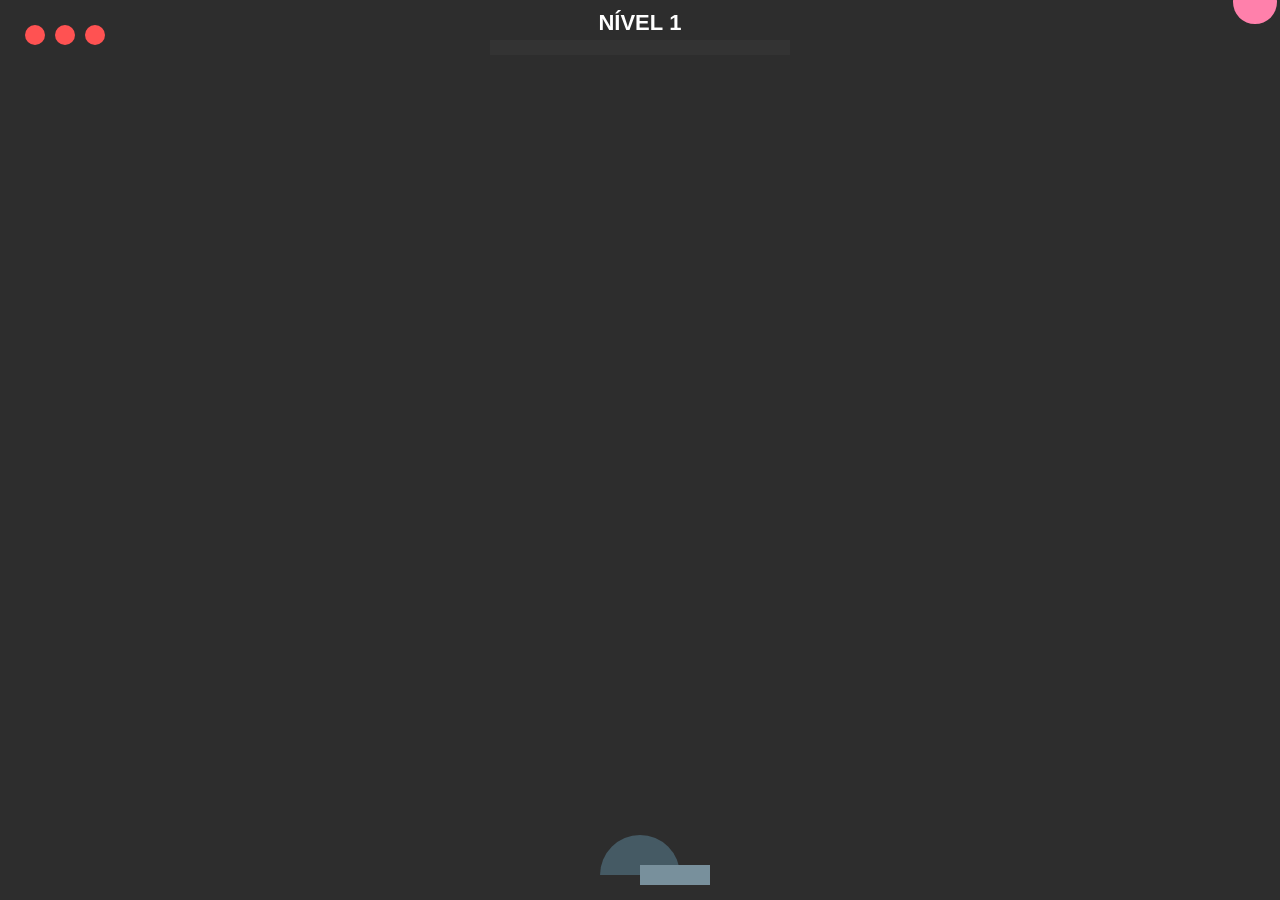
==== index.html @ fe00ee01 "Add files via upload" ====
<!DOCTYPE html>
<html lang="pt-BR">
<head>
    <meta charset="UTF-8">
    <meta name="viewport" content="width=device-width, initial-scale=1.0">
    <title>Final Angle</title>
    <link rel="stylesheet" href="style.css">
</head>
<body>
    <canvas id="gameCanvas"></canvas>
    
    <script src="script.js"></script>
</body>
</html>
---- style.css ----
body {
    margin: 0;
    padding: 0;
    background-color: #1a1a1a;
    overflow: hidden;
}

canvas {
    display: block;
    background-color: #2d2d2d; 
    cursor: crosshair; 
}
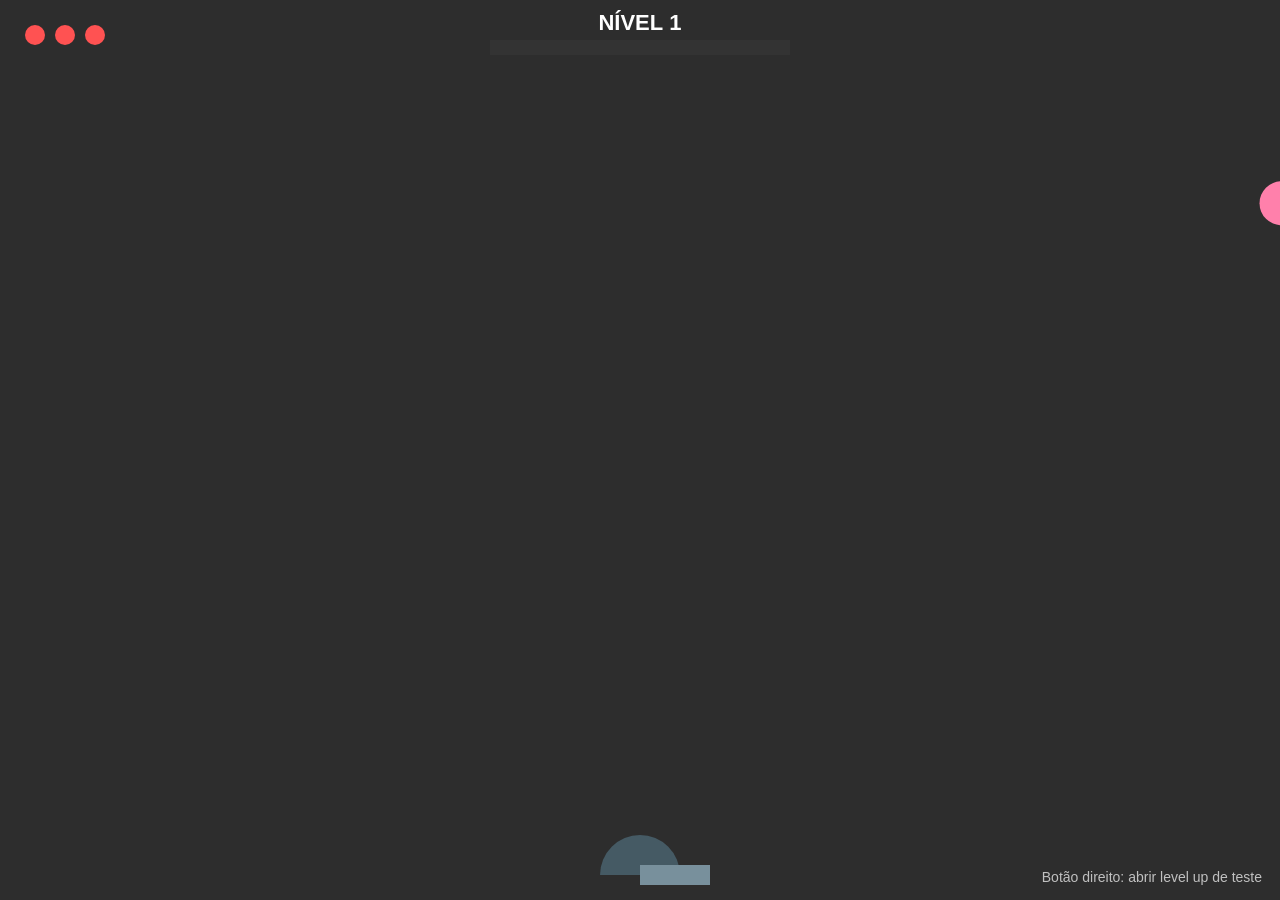
==== commit 8021e92d: "Boss Octogono adicionado, svg's e lvl up teste" ====
--- a/index.html
+++ b/index.html
@@ -1,14 +1,14 @@
-<!DOCTYPE html>
-<html lang="pt-BR">
-<head>
-    <meta charset="UTF-8">
-    <meta name="viewport" content="width=device-width, initial-scale=1.0">
-    <title>Final Angle</title>
-    <link rel="stylesheet" href="style.css">
-</head>
-<body>
-    <canvas id="gameCanvas"></canvas>
-    
-    <script src="script.js"></script>
-</body>
+<!DOCTYPE html>
+<html lang="pt-BR">
+<head>
+    <meta charset="UTF-8">
+    <meta name="viewport" content="width=device-width, initial-scale=1.0">
+    <title>Final Angle</title>
+    <link rel="stylesheet" href="style.css">
+</head>
+<body>
+    <canvas id="gameCanvas"></canvas>
+    
+    <script type="module" src="./js/game.js"></script>
+</body>
 </html>
--- a/style.css
+++ b/style.css
@@ -1,12 +1,12 @@
-body {
-    margin: 0;
-    padding: 0;
-    background-color: #1a1a1a;
-    overflow: hidden;
-}
-
-canvas {
-    display: block;
-    background-color: #2d2d2d; 
-    cursor: crosshair; 
+body {
+    margin: 0;
+    padding: 0;
+    background-color: #1a1a1a;
+    overflow: hidden;
+}
+
+canvas {
+    display: block;
+    background-color: #2d2d2d; 
+    cursor: crosshair; 
 }
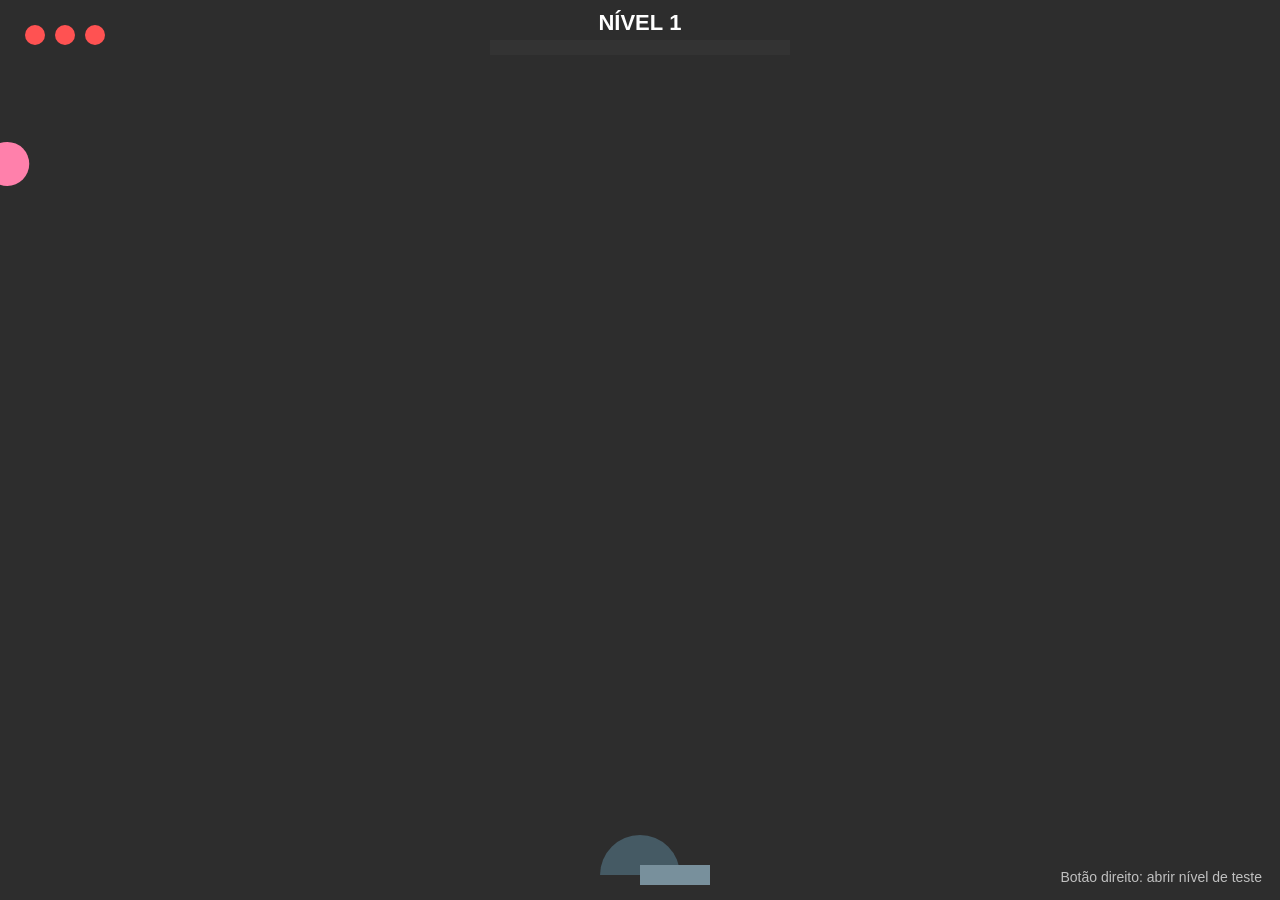
==== commit 0af3d32f: "Atualização no boss, dash e invencibilidade" ====
--- a/index.html
+++ b/index.html
@@ -8,7 +8,6 @@
 </head>
 <body>
     <canvas id="gameCanvas"></canvas>
-    
     <script type="module" src="./js/game.js"></script>
 </body>
-</html>+</html>
--- a/style.css
+++ b/style.css
@@ -1,12 +1,135 @@
-body {
-    margin: 0;
-    padding: 0;
-    background-color: #1a1a1a;
-    overflow: hidden;
-}
-
-canvas {
-    display: block;
-    background-color: #2d2d2d; 
-    cursor: crosshair; 
-}+body {
+    margin: 0;
+    padding: 0;
+    background-color: #1a1a1a;
+    overflow: hidden;
+    font-family: Arial, sans-serif;
+    color: #ffffff;
+}
+
+canvas {
+    display: block;
+    background-color: #2d2d2d;
+    cursor: crosshair;
+}
+
+.menu-overlay {
+    position: fixed;
+    inset: 0;
+    display: flex;
+    align-items: center;
+    justify-content: center;
+    background: rgba(8, 8, 12, 0.92);
+    z-index: 10;
+}
+
+.menu-card {
+    width: min(520px, 92%);
+    padding: 32px;
+    background: rgba(24, 28, 36, 0.98);
+    border: 1px solid rgba(0, 229, 255, 0.35);
+    border-radius: 20px;
+    text-align: center;
+    box-shadow: 0 0 60px rgba(0, 229, 255, 0.08);
+}
+
+.menu-card h1 {
+    margin: 0 0 18px;
+    font-size: 3rem;
+    letter-spacing: 0.12em;
+    text-transform: uppercase;
+    color: #00e5ff;
+}
+
+.menu-card p {
+    margin: 0;
+    font-size: 1rem;
+    line-height: 1.6;
+    color: #cfdcff;
+}
+
+.menu-buttons {
+    display: flex;
+    flex-wrap: wrap;
+    justify-content: center;
+    gap: 14px;
+    margin-top: 28px;
+}
+
+.menu-card button {
+    min-width: 150px;
+    padding: 14px 20px;
+    border: none;
+    border-radius: 999px;
+    background: #00e5ff;
+    color: #0f172a;
+    font-size: 1rem;
+    font-weight: 700;
+    cursor: pointer;
+    transition: transform 0.15s ease, background 0.15s ease;
+}
+
+.menu-card button:hover {
+    transform: translateY(-2px);
+    background: #5dffff;
+}
+
+.menu-hint {
+    margin-top: 18px;
+    font-size: 0.95rem;
+    color: #9ae6ff;
+}
+
+.modal.hidden {
+    display: none;
+}
+
+.modal {
+    position: fixed;
+    inset: 0;
+    display: flex;
+    align-items: center;
+    justify-content: center;
+    background: rgba(0, 0, 0, 0.75);
+    z-index: 20;
+    padding: 20px;
+}
+
+.modal-content {
+    width: min(560px, 100%);
+    padding: 28px;
+    background: #171b23;
+    border-radius: 18px;
+    border: 1px solid rgba(0, 229, 255, 0.35);
+    box-shadow: 0 10px 40px rgba(0, 0, 0, 0.45);
+}
+
+.modal-content h2 {
+    margin-top: 0;
+    color: #00e5ff;
+    font-size: 1.8rem;
+}
+
+.modal-content ul {
+    margin: 20px 0 0;
+    padding-left: 20px;
+    text-align: left;
+    color: #dbeafe;
+}
+
+.modal-content li {
+    margin-bottom: 12px;
+    line-height: 1.55;
+}
+
+.modal-content button {
+    width: 100%;
+    margin-top: 22px;
+    padding: 14px 0;
+    border: none;
+    border-radius: 14px;
+    background: #00e5ff;
+    color: #0f172a;
+    font-weight: 700;
+    cursor: pointer;
+}
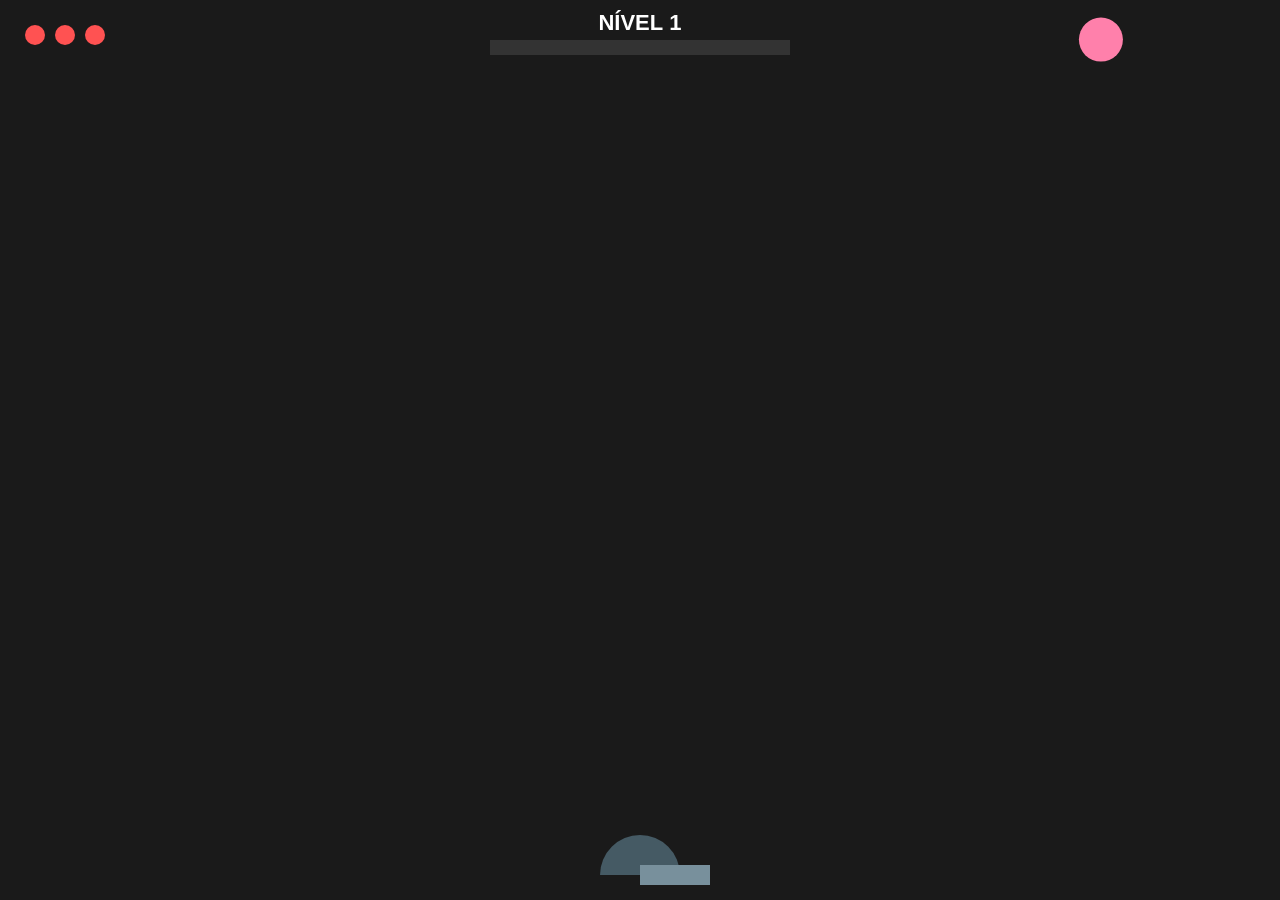
==== commit 7b615fc6: "Projeto finalizado" ====
--- a/index.html
+++ b/index.html
@@ -4,10 +4,21 @@
     <meta charset="UTF-8">
     <meta name="viewport" content="width=device-width, initial-scale=1.0">
     <title>Final Angle</title>
-    <link rel="stylesheet" href="style.css">
+    <link rel="stylesheet" href="css/style.css">
+    <link rel="stylesheet" href="css/menu.css">
 </head>
 <body>
     <canvas id="gameCanvas"></canvas>
+
+    <div id="victoryModal" class="modal hidden" role="dialog" aria-modal="true" aria-labelledby="victoryTitle">
+        <div class="modal-content">
+            <h2 id="victoryTitle">Vitória!</h2>
+            <p>Parabéns, você derrotou o boss circulo boladão do mal maligno geométrico lindo cheiroso fedido feio!</p>
+            <button id="backToMenuBtn">Voltar</button>
+        </div>
+    </div>
+
     <script type="module" src="./js/game.js"></script>
+    
 </body>
 </html>
--- a/css/style.css
+++ b/css/style.css
@@ -0,0 +1,238 @@
+/* Reset e configurações base */
+body {
+    margin: 0;
+    padding: 0;
+    background-color: #121212;
+    height: 100vh;
+    overflow: hidden;
+    font-family: 'Inter', sans-serif;
+    color: #e0e0e0;
+}
+
+canvas {
+    display: block;
+    background-color: #1a1a1a;
+    cursor: crosshair;
+    top: 0;
+    left: 0;
+    z-index: 1;
+}
+
+/* Container principal do menu */
+.menu-overlay {
+    position: fixed;
+    inset: 0;
+    display: flex;
+    align-items: center;
+    justify-content: center;
+    background: rgba(0, 0, 0, 0.85);
+    z-index: 10;
+}
+
+/* Cartão do Menu Minimalista */
+.menu-card {
+    width: min(480px, 90%);
+    padding: 48px 40px;
+    background: #1a1a1a;
+    border: 1px solid #333;
+    border-radius: 8px; /* Bordas menos arredondadas para visual clean */
+    text-align: center;
+    box-shadow: 0 10px 30px rgba(0, 0, 0, 0.5);
+}
+
+.menu-card h1 {
+    margin: 0 0 16px;
+    font-size: 2.8rem;
+    font-weight: 700;
+    letter-spacing: 0.1em;
+    text-transform: uppercase;
+    color: #ffffff;
+}
+
+.menu-card p {
+    margin: 0;
+    font-size: 1rem;
+    line-height: 1.6;
+    color: #999999;
+}
+
+/* Área dos Botões */
+.menu-buttons {
+    display: flex;
+    flex-direction: column;
+    gap: 16px;
+    margin-top: 32px;
+}
+
+@media (min-width: 480px) {
+    .menu-buttons {
+        flex-direction: row;
+        justify-content: center;
+    }
+}
+
+/* Estilo unificado para botões e links */
+.btn {
+    display: inline-block;
+    padding: 14px 28px;
+    border-radius: 4px; /* Mais reto */
+    font-size: 0.95rem;
+    font-weight: 500;
+    text-decoration: none;
+    text-transform: uppercase;
+    letter-spacing: 0.08em;
+    cursor: pointer;
+    transition: all 0.2s ease;
+    flex: 1;
+    box-sizing: border-box;
+    font-family: 'Inter', sans-serif;
+}
+
+/* Botão de destaque em alto contraste (Branco e Preto) */
+.btn.primary {
+    background: #ffffff;
+    color: #000000;
+    border: 1px solid #ffffff;
+}
+
+.btn.primary:hover {
+    background: #e0e0e0;
+    border-color: #e0e0e0;
+}
+
+/* Botão secundário discreto (Cinza) */
+.btn.secondary {
+    background: transparent;
+    color: #ffffff;
+    border: 1px solid #555555;
+}
+
+.btn.secondary:hover {
+    border-color: #ffffff;
+    background: rgba(255, 255, 255, 0.05);
+}
+
+.menu-hint {
+    margin-top: 28px !important;
+    font-size: 0.85rem !important;
+    color: #666666 !important;
+}
+
+.menu-hint strong {
+    color: #ffffff;
+}
+
+/* Modal e Transições */
+.modal {
+    position: fixed;
+    inset: 0;
+    display: flex;
+    align-items: center;
+    justify-content: center;
+    background: rgba(0, 0, 0, 0.9);
+    z-index: 20;
+    padding: 20px;
+    opacity: 1;
+    visibility: visible;
+    transition: opacity 0.2s ease, visibility 0.2s ease;
+}
+
+.modal.hidden {
+    opacity: 0;
+    visibility: hidden;
+}
+
+.modal-content {
+    width: min(450px, 100%);
+    padding: 40px;
+    background: #1a1a1a;
+    border-radius: 8px;
+    border: 1px solid #333;
+    transform: scale(1);
+    transition: transform 0.2s ease;
+}
+
+.modal.hidden .modal-content {
+    transform: scale(0.95);
+}
+
+.modal-content h2 {
+    margin-top: 0;
+    margin-bottom: 24px;
+    color: #ffffff;
+    font-size: 1.5rem;
+    text-align: center;
+    text-transform: uppercase;
+    letter-spacing: 0.05em;
+}
+
+/* Lista do tutorial minimalista */
+.modal-content ul {
+    margin: 0;
+    padding: 0;
+    list-style: none;
+}
+
+.modal-content li {
+    margin-bottom: 8px;
+    padding: 14px 16px;
+    background: #141414;
+    border-radius: 4px;
+    color: #cccccc;
+    font-size: 0.95rem;
+    display: flex;
+    align-items: center;
+    border: 1px solid #222;
+}
+
+.modal-content li strong {
+    color: #ffffff;
+    min-width: 100px;
+    font-size: 0.9rem;
+    text-transform: uppercase;
+    letter-spacing: 0.05em;
+}
+
+.modal-content .btn {
+    width: 100%;
+    margin-top: 24px;
+}
+
+.modal-video {
+    position: fixed;
+    top: 0;
+    left: 0;
+    width: 100%;
+    height: 100%;
+    background-color: rgba(0, 0, 0, 0.8); /* Fundo escuro */
+    display: flex;
+    justify-content: center;
+    align-items: center;
+    z-index: 1000;
+}
+
+.conteudo-modal {
+  position: relative;
+  width: 90%;
+  max-width: 800px;
+}
+
+.btn-fechar-video {
+    position: absolute;
+    top: -40px;
+    right: 0;
+    background: none;
+    border: none;
+    color: white;
+    font-size: 30px;
+    cursor: pointer;
+}
+
+.oculto {
+    display: none !important;
+}
+
+video{
+    width: 1000px;
+    height: 1000px;
+}
--- a/css/menu.css
+++ b/css/menu.css
@@ -0,0 +1,170 @@
+body {
+    margin: 0;
+    padding: 0;
+    background-color: #121212;
+    height: 100vh;
+    overflow: hidden;
+    color: #e0e0e0;
+    font-family: "Oswald", sans-serif;
+    font-optical-sizing: auto;
+    font-weight: 700;
+    font-style: normal;
+
+    display: flex;
+    flex-direction: column;
+}
+
+header {
+    position: relative;
+    display: flex;
+    justify-content: center;
+    align-items: center;
+    height: 80px;
+    width: 100%;
+    background-color: #1a1a1a;
+}
+
+main {
+    flex: 1;
+    display: flex;
+    flex-direction: column;
+    width: 100%;
+}
+
+.button {
+    display: flex;
+    background-color: #ebebeb04;
+    border: #e0e0e0 solid 1px;
+    border-radius: 5px;
+    color: #e0e0e0;
+    width: 300px;
+    height: 80px;
+    font-family: "Oswald", sans-serif;
+    font-optical-sizing: auto;
+    font-weight: 700;
+    font-size: 24px;
+    font-style: normal;
+    justify-content: center;
+    align-items: center;
+    cursor: pointer;
+}
+
+button:hover {
+    transition: 0.3s;
+    background-color: #ebebeb2a;
+}
+
+.buttons {
+    display: flex;
+    align-items: center;
+    justify-content: center;
+    flex-direction: column;
+    flex: 1;
+    width: 100%;
+    gap: 15px;
+}
+
+.modal-container {
+    position: fixed;
+    top: 0;
+    left: 0;
+    width: 100vw;
+    height: 100vh;
+    background-color: rgba(0, 0, 0, 0.7);
+    display: flex;
+    justify-content: center;
+    align-items: center;
+    z-index: 9999;
+    display: none; 
+    font-size: 18px;
+}
+
+.modal-tutorial{
+    background-color: #222;
+    color: white;
+    padding: 30px;
+    border-radius: 10px;
+    border: 2px solid #ffcc00;
+    position: relative;
+    text-align: center;
+    max-width: 400px;
+}
+
+.btn-fechar{
+    position: absolute;
+    top: 10px;
+    right: 15px;
+    background: none;
+    border: none;
+    color: white;
+    font-size: 28px;
+    cursor: pointer;
+}
+
+.btn-fechar:hover{
+    color: #ffcc00;
+}
+
+.modal-container.mostrar{
+    display: flex;
+}
+
+#backToMenuBtn{
+    margin: auto;
+    font-family: "Oswald", sans-serif;
+    font-optical-sizing: auto;
+    font-weight: 400;
+    font-size: 20px;
+    font-style: normal;
+    width: 120px;
+    height: 40px;
+    background-color: #ebebeb04;
+    color: #e0e0e0;
+    border-radius: 5px;
+    border: #e0e0e0 solid 1px;
+}
+
+#backToMenuBtn:hover{
+    background-color: #ebebeb2a;
+    cursor: pointer;
+}
+
+.analise{
+    margin-left: 86%;
+    margin-right: 10px;
+    margin-bottom: 10px;
+}
+
+.buttonPlay{
+    margin-left: 25%;
+    font-family: "Oswald", sans-serif;
+    font-optical-sizing: auto;
+    font-weight: 400;
+    font-size: 20px;
+    font-style: normal;
+    width: 120px;
+    height: 40px;
+    background-color: #ebebeb04;
+    color: #e0e0e0;
+    border-radius: 5px;
+    border: #e0e0e0 solid 1px;
+}
+
+.buttonPlay:hover{
+    background-color: #ebebeb2a;
+    cursor: pointer;
+}
+
+.github {
+    position: absolute;
+    right: 40px;
+    top: 50%;
+    transform: translateY(-50%);
+    color: #e0e0e0;
+    text-decoration: none;
+    transition: color 0.2s ease;
+}
+
+.github:hover {
+    color: #ffffff;
+}
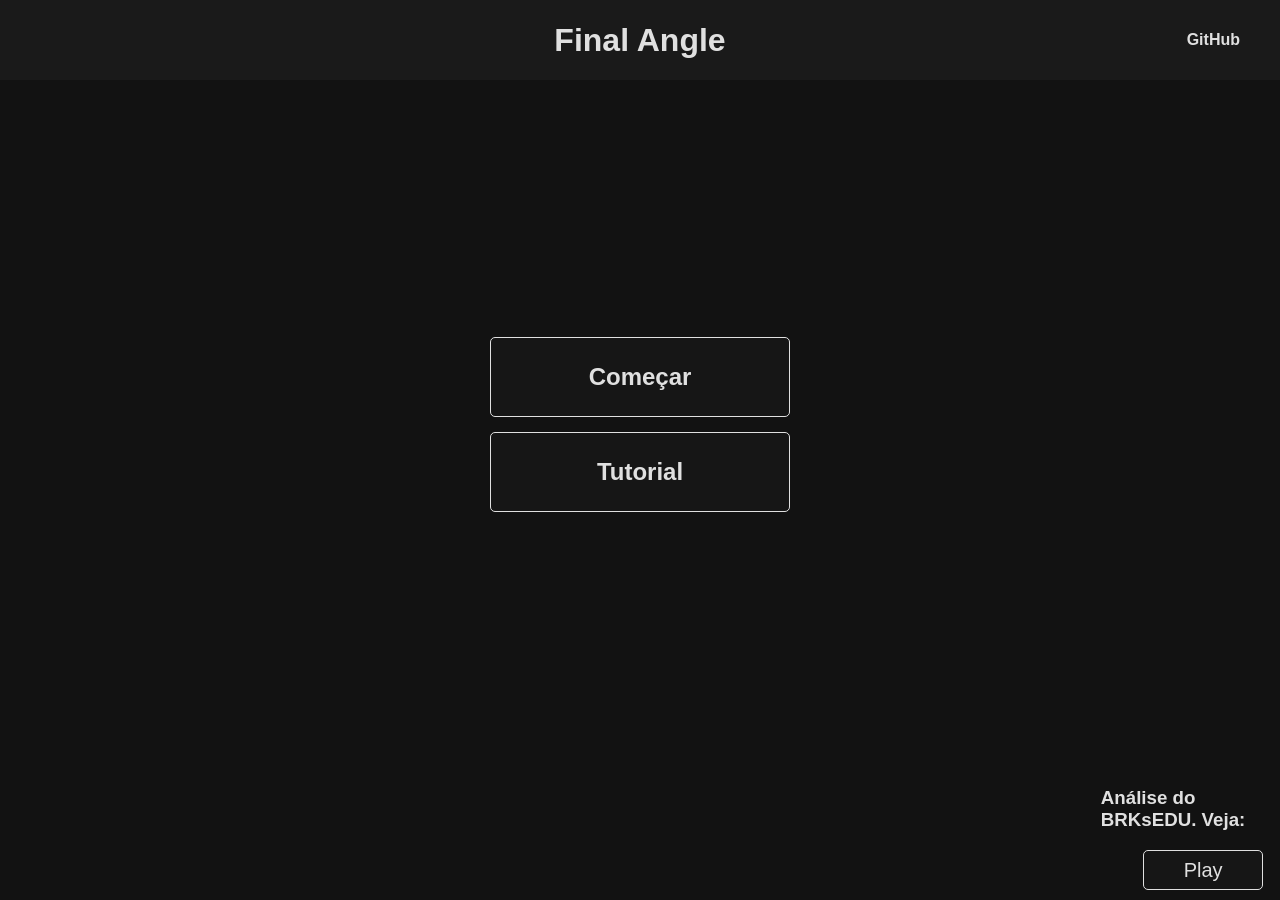
==== commit b5551168: "index atualizado" ====
--- a/index.html
+++ b/index.html
@@ -4,21 +4,54 @@
     <meta charset="UTF-8">
     <meta name="viewport" content="width=device-width, initial-scale=1.0">
     <title>Final Angle</title>
+    <link rel="stylesheet" href="css/menu.css">
     <link rel="stylesheet" href="css/style.css">
-    <link rel="stylesheet" href="css/menu.css">
+    <link rel="preconnect" href="https://fonts.googleapis.com">
+    <link rel="preconnect" href="https://fonts.gstatic.com" crossorigin>
+    <link href="https://fonts.googleapis.com/css2?family=Dancing+Script:wght@400..700&family=Oswald:wght@200..700&display=swap" rel="stylesheet">
 </head>
 <body>
-    <canvas id="gameCanvas"></canvas>
 
-    <div id="victoryModal" class="modal hidden" role="dialog" aria-modal="true" aria-labelledby="victoryTitle">
-        <div class="modal-content">
-            <h2 id="victoryTitle">Vitória!</h2>
-            <p>Parabéns, você derrotou o boss circulo boladão do mal maligno geométrico lindo cheiroso fedido feio!</p>
-            <button id="backToMenuBtn">Voltar</button>
+    <header>
+        <h1>Final Angle</h1>
+        <a href="https://github.com/Nixx07" target="_blank" class="github">GitHub</a>
+    </header>
+
+    <main>
+
+        <div class="buttons">
+            <form action="index.html">
+                <button class="button">Começar</button>
+            </form>
+            <button id="tutorial" class="button">Tutorial</button>
         </div>
-    </div>
 
-    <script type="module" src="./js/game.js"></script>
-    
+        <div class="modal-container" id="modalTutorial">
+            <div class="modal-tutorial">
+                <button class="btn-fechar" id="fecharTutorial">&times;</button>
+                <h2>Tutorial</h2>
+                <p>Clique esquerdo: Disparo</p>
+                <p>Espaço: Dash (Adicionado apenas na luta contra o boss final de lvl 20)</p>
+                <p class="obs-tutorial">Dash e Disparo são direcionados pelo cursor do mouse</p>
+            </div>
+        </div>
+
+        <div class="analise">
+            <h3>Análise do BRKsEDU. Veja:</h3>
+            <button class="buttonPlay" id="PlayVideo">Play</button>
+        </div>
+
+        <div id="videoModal" class="modal-video oculto">
+            <div class="conteudo-modal">
+                <button id="btnFecharVideo" class="btn-fechar-video">&times;</button>
+                
+                <video src="video/Olha essa geometria.mp4" controls width="100%"></video>
+            </div>
+        </div>
+
+    </main>
+
+    <script src="js/modal-tutorial.js"></script>
+    <script src="js/video.js"></script>
 </body>
-</html>
+</html>
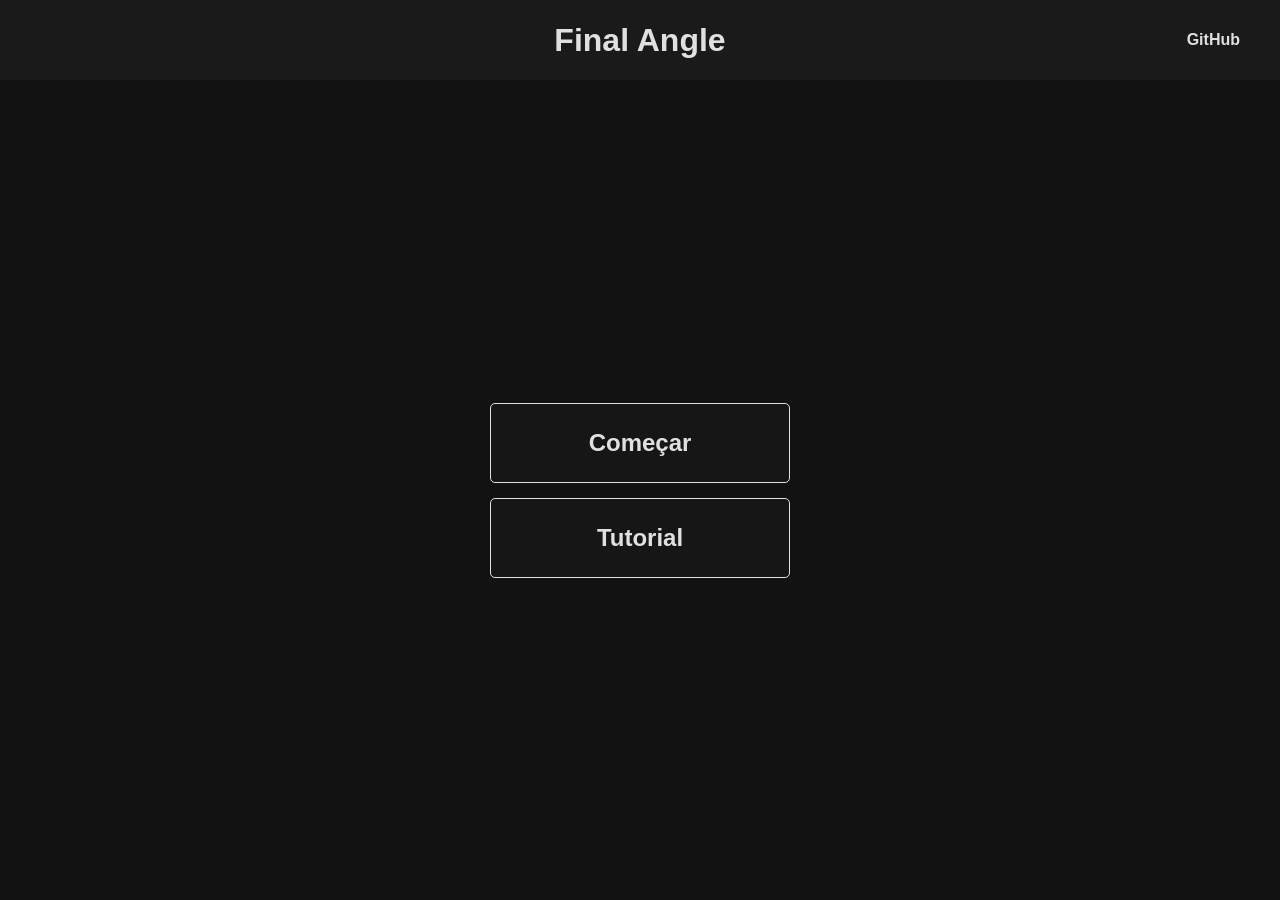
==== commit 2a1c0b89: "Video meme removido" ====
--- a/index.html
+++ b/index.html
@@ -20,7 +20,7 @@
     <main>
 
         <div class="buttons">
-            <form action="index.html">
+            <form action="game.html">
                 <button class="button">Começar</button>
             </form>
             <button id="tutorial" class="button">Tutorial</button>
@@ -32,13 +32,9 @@
                 <h2>Tutorial</h2>
                 <p>Clique esquerdo: Disparo</p>
                 <p>Espaço: Dash (Adicionado apenas na luta contra o boss final de lvl 20)</p>
-                <p class="obs-tutorial">Dash e Disparo são direcionados pelo cursor do mouse</p>
+                <p class="obs-tutorial">No celular, toque e arraste para mirar e atirar</p>
+                <p class="obs-tutorial">O dash aparece como botão durante a batalha</p>
             </div>
-        </div>
-
-        <div class="analise">
-            <h3>Análise do BRKsEDU. Veja:</h3>
-            <button class="buttonPlay" id="PlayVideo">Play</button>
         </div>
 
         <div id="videoModal" class="modal-video oculto">
--- a/css/menu.css
+++ b/css/menu.css
@@ -167,4 +167,74 @@
 
 .github:hover {
     color: #ffffff;
+}
+
+@media (max-width: 768px) {
+    body {
+        min-height: 100dvh;
+    }
+
+    header {
+        height: 68px;
+        padding: 0 16px;
+        box-sizing: border-box;
+    }
+
+    header h1 {
+        font-size: 1.7rem;
+        text-align: center;
+    }
+
+    .github {
+        display: none;
+    }
+
+    .buttons {
+        gap: 12px;
+        padding: 0 16px;
+        box-sizing: border-box;
+    }
+
+    .buttons .button,
+    .buttonPlay,
+    #backToMenuBtn {
+        width: min(100%, 280px);
+        height: 64px;
+        font-size: 20px;
+    }
+
+    .analise {
+        margin: 24px 16px 0;
+        display: flex;
+        flex-direction: column;
+        align-items: flex-start;
+        gap: 12px;
+    }
+
+    .analise h3 {
+        margin: 0;
+        font-size: 1.05rem;
+    }
+
+    .modal-container {
+        padding: 16px;
+        box-sizing: border-box;
+    }
+
+    .modal-tutorial {
+        width: min(92vw, 400px);
+        padding: 22px 18px;
+        box-sizing: border-box;
+    }
+
+    video {
+        width: 100%;
+        height: auto;
+        max-height: 70vh;
+    }
+
+    .btn-fechar-video {
+        top: -32px;
+        font-size: 26px;
+    }
 }
--- a/css/style.css
+++ b/css/style.css
@@ -7,15 +7,23 @@
     overflow: hidden;
     font-family: 'Inter', sans-serif;
     color: #e0e0e0;
+    touch-action: none;
+    overscroll-behavior: none;
+    user-select: none;
 }
 
 canvas {
+    position: fixed;
+    inset: 0;
     display: block;
+    width: 100vw;
+    height: 100vh;
     background-color: #1a1a1a;
     cursor: crosshair;
     top: 0;
     left: 0;
     z-index: 1;
+    touch-action: none;
 }
 
 /* Container principal do menu */
@@ -233,6 +241,85 @@
 }
 
 video{
-    width: 1000px;
-    height: 1000px;
+    display: block;
+    width: 100%;
+    height: auto;
+    max-height: 70vh;
+}
+
+.mobile-controls {
+    position: fixed;
+    inset: 0;
+    pointer-events: none;
+    z-index: 20;
+    display: none;
+}
+
+.mobile-controls-hint {
+    position: absolute;
+    left: 50%;
+    bottom: calc(106px + env(safe-area-inset-bottom));
+    transform: translateX(-50%);
+    margin: 0;
+    padding: 10px 14px;
+    border-radius: 999px;
+    background: rgba(0, 0, 0, 0.55);
+    border: 1px solid rgba(255, 255, 255, 0.14);
+    color: #f5f5f5;
+    font-size: 0.9rem;
+    letter-spacing: 0.02em;
+    text-align: center;
+}
+
+.mobile-action-button {
+    position: absolute;
+    right: calc(16px + env(safe-area-inset-right));
+    bottom: calc(16px + env(safe-area-inset-bottom));
+    width: 88px;
+    height: 88px;
+    border-radius: 50%;
+    border: 1px solid rgba(255, 255, 255, 0.25);
+    background: linear-gradient(180deg, rgba(255, 225, 0, 0.92), rgba(255, 132, 0, 0.92));
+    color: #101010;
+    font-family: 'Oswald', sans-serif;
+    font-size: 1.05rem;
+    font-weight: 700;
+    letter-spacing: 0.08em;
+    text-transform: uppercase;
+    box-shadow: 0 10px 24px rgba(0, 0, 0, 0.3);
+    pointer-events: auto;
+}
+
+.mobile-action-button:active {
+    transform: translateY(1px) scale(0.98);
+}
+
+@media (pointer: coarse) {
+    .mobile-controls {
+        display: block;
+    }
+
+    canvas {
+        cursor: default;
+    }
+}
+
+@media (max-width: 768px) {
+    .mobile-controls-hint {
+        bottom: calc(110px + env(safe-area-inset-bottom));
+        font-size: 0.82rem;
+        max-width: min(90vw, 420px);
+    }
+
+    .mobile-action-button {
+        width: 78px;
+        height: 78px;
+        right: calc(12px + env(safe-area-inset-right));
+        bottom: calc(12px + env(safe-area-inset-bottom));
+        font-size: 0.95rem;
+    }
+
+    .modal-content {
+        padding: 28px 20px;
+    }
 }
